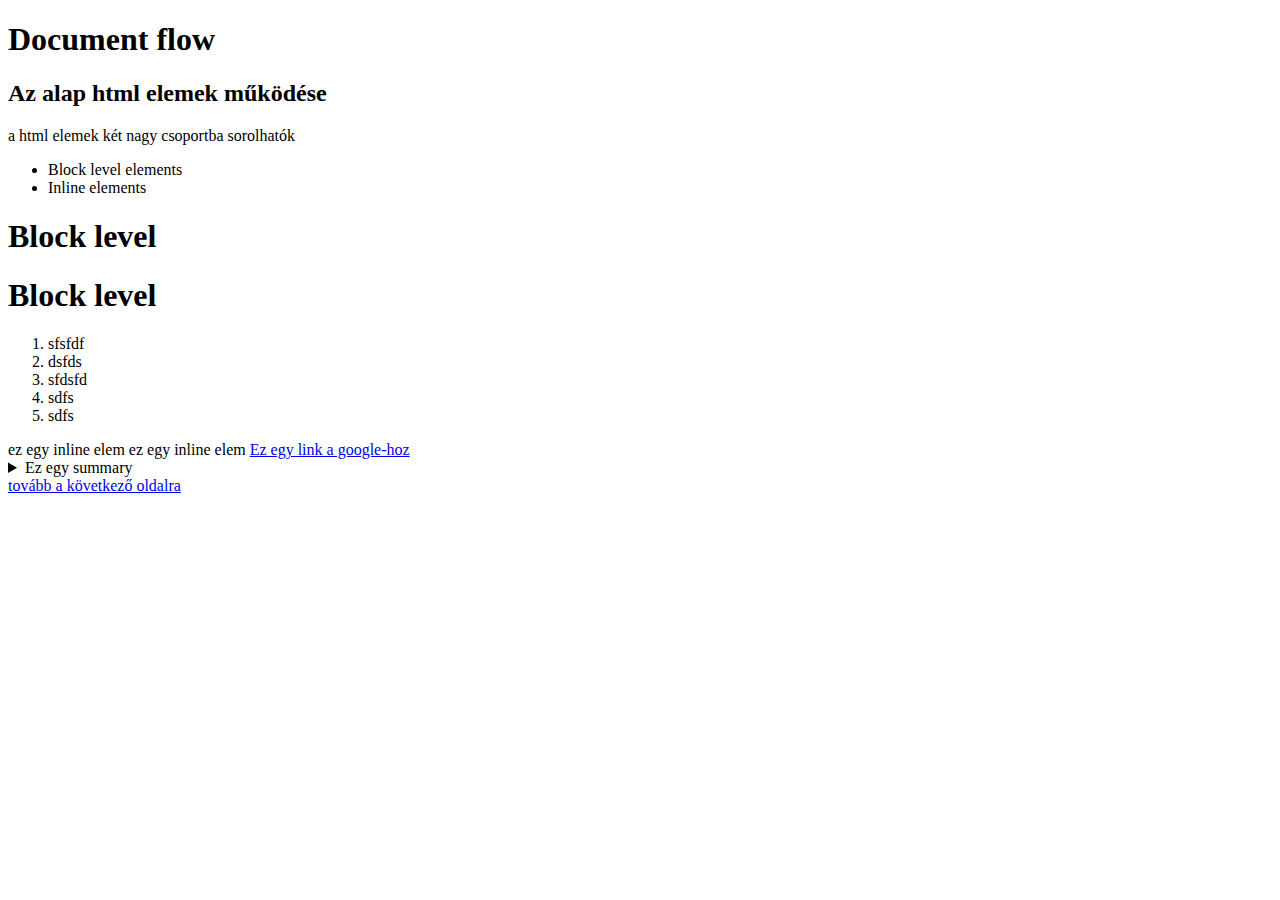
==== index.html @ cfd97486 "első file-ok hozzáadása" ====
<!DOCTYPE html>
<html lang="hu">
<head>
    <meta charset="UTF-8">
    <title>Document</title>
</head>
<body>
<header>
    <h1>Document flow</h1>
    <h2>Az alap html elemek működése</h2>
</header>
   
    
<main>
    <p>a html elemek két nagy csoportba sorolhatók</p>
    <ul>
        <li>Block level elements</li>
        <li>Inline elements</li>
    </ul>
    <h1>Block level</h1><h1>Block level</h1> <!--mindig új sorba kerülnek-->
    
    <section>
    <ol>
        <li>sfsfdf</li>
        <li>dsfds</li>
        <li>sfdsfd</li>
        <li>sdfs</li>
        <li>sdfs</li>
    </ol>
    </section>
    <span>ez egy inline elem</span>
    <span>ez egy inline elem</span>
    
    <a href="http://www.google.com">Ez egy link a google-hoz</a>
    <details>
        <summary>Ez egy summary</summary>
        <div>Lorem ipsum dolor sit amet, consectetur adipisicing elit. Debitis molestias maiores reiciendis neque, rem harum, excepturi consequuntur beatae labore! Expedita harum est atque, dignissimos, suscipit incidunt minima veritatis modi temporibus.</div>
        <div>Sapiente quisquam qui dolore non accusamus nisi maiores, eum fugiat! Rerum eaque, culpa adipisci, ad laudantium rem dolores molestiae ea ducimus dignissimos deserunt quaerat magni aperiam quam? Delectus, quas, sed.</div>
        <div>Velit praesentium commodi earum, dicta cum rem magnam cupiditate esse quibusdam vero iure ipsa eligendi enim laborum doloremque eveniet debitis quam iste eaque recusandae, inventore rerum corporis, quod sed. Cupiditate.</div>
        <div>Voluptatem quas corporis, culpa accusamus veniam quaerat deserunt quo a sunt, soluta pariatur minus, incidunt dolorum repudiandae ducimus nesciunt dolore reiciendis? Explicabo voluptatum, magnam error nisi quam animi debitis obcaecati?</div>
        <div>Reiciendis voluptate, sed ipsum accusantium eos aut magni ducimus enim explicabo. Molestiae facere cum voluptatibus nobis sint non facilis obcaecati sunt exercitationem maxime sed soluta recusandae, debitis, similique velit cupiditate.</div>
    </details>
    
    <a href="02_css_basics.html">tovább a következő oldalra</a>
    
</main>



</body>
</html>
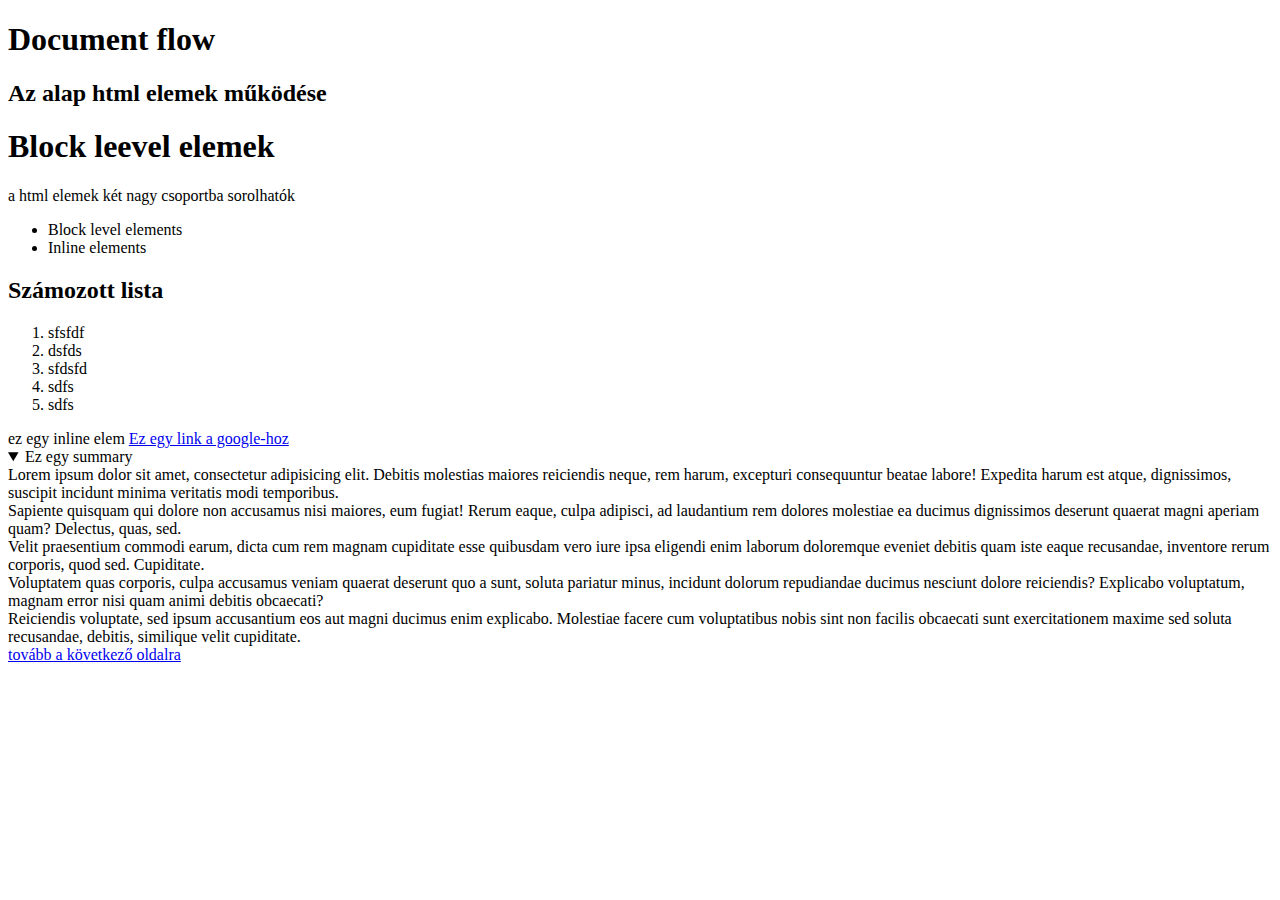
==== commit c75240fe: "css alapok: class,id" ====
--- a/index.html
+++ b/index.html
@@ -2,24 +2,23 @@
 <html lang="hu">
 <head>
     <meta charset="UTF-8">
-    <title>Document</title>
+    <meta name="keywords" content="számitógép vásárlás, befektetés">
+    <title>Home</title>
 </head>
 <body>
 <header>
     <h1>Document flow</h1>
     <h2>Az alap html elemek működése</h2>
-</header>
-   
-    
+</header>   
 <main>
+   <h1>Block leevel elemek</h1>
     <p>a html elemek két nagy csoportba sorolhatók</p>
     <ul>
         <li>Block level elements</li>
         <li>Inline elements</li>
     </ul>
-    <h1>Block level</h1><h1>Block level</h1> <!--mindig új sorba kerülnek-->
-    
     <section>
+    <h2>Számozott lista</h2>
     <ol>
         <li>sfsfdf</li>
         <li>dsfds</li>
@@ -29,10 +28,10 @@
     </ol>
     </section>
     <span>ez egy inline elem</span>
-    <span>ez egy inline elem</span>
+    
     
     <a href="http://www.google.com">Ez egy link a google-hoz</a>
-    <details>
+    <details open>
         <summary>Ez egy summary</summary>
         <div>Lorem ipsum dolor sit amet, consectetur adipisicing elit. Debitis molestias maiores reiciendis neque, rem harum, excepturi consequuntur beatae labore! Expedita harum est atque, dignissimos, suscipit incidunt minima veritatis modi temporibus.</div>
         <div>Sapiente quisquam qui dolore non accusamus nisi maiores, eum fugiat! Rerum eaque, culpa adipisci, ad laudantium rem dolores molestiae ea ducimus dignissimos deserunt quaerat magni aperiam quam? Delectus, quas, sed.</div>
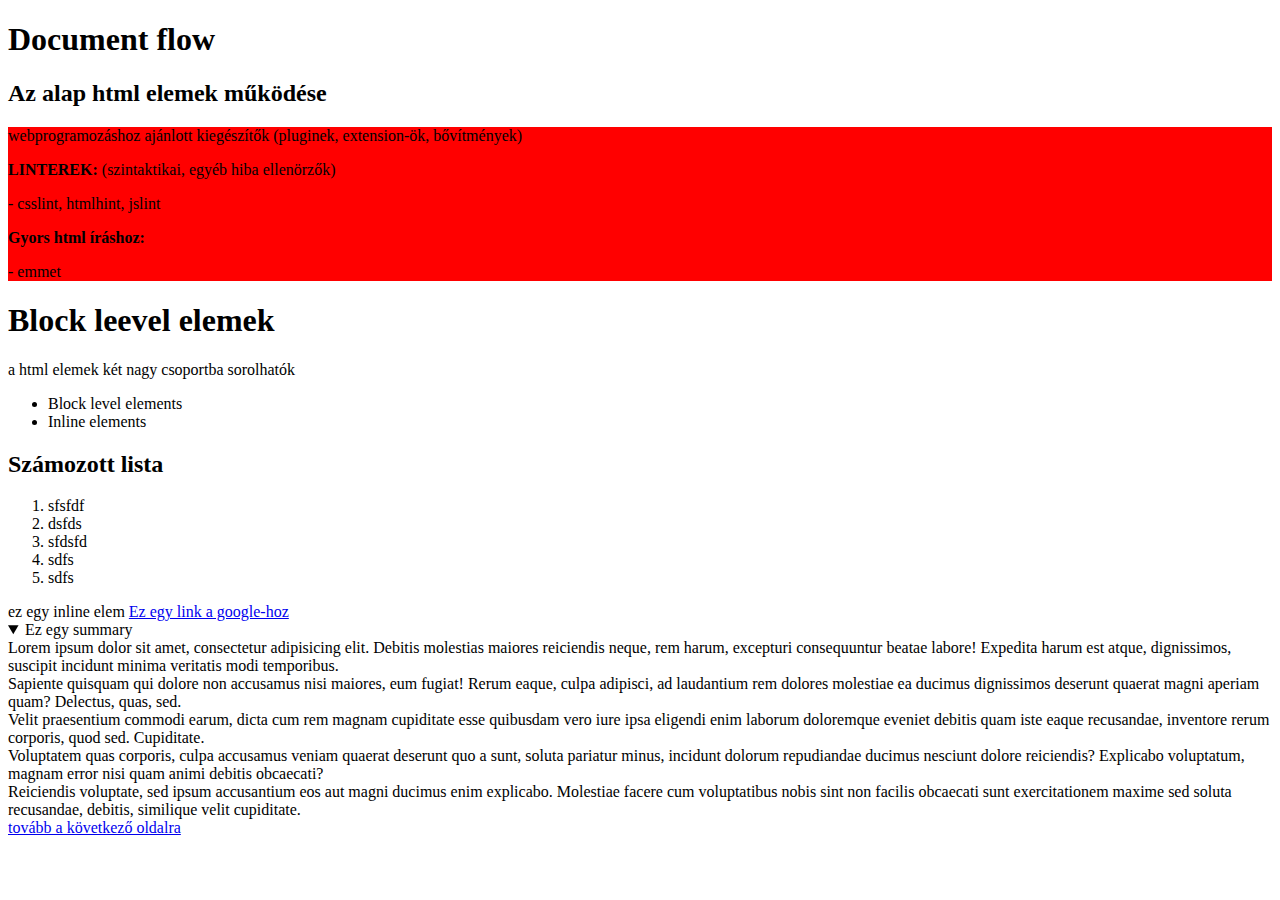
==== commit ffe736b8: "folyt.köv." ====
--- a/index.html
+++ b/index.html
@@ -7,9 +7,21 @@
 </head>
 <body>
 <header>
+   
     <h1>Document flow</h1>
     <h2>Az alap html elemek működése</h2>
-</header>   
+</header> 
+<section>
+<div style="background-color: red;">   
+     <p>webprogramozáshoz ajánlott kiegészítők (pluginek, extension-ök, bővítmények)</p>
+    <p><strong>LINTEREK:</strong> (szintaktikai, egyéb hiba ellenörzők)</p>
+     <p> - csslint, htmlhint, jslint</p>
+    <p><strong>Gyors html íráshoz:</strong></p>
+    <p>- emmet</p>
+</div>
+</section>   
+   
+  
 <main>
    <h1>Block leevel elemek</h1>
     <p>a html elemek két nagy csoportba sorolhatók</p>
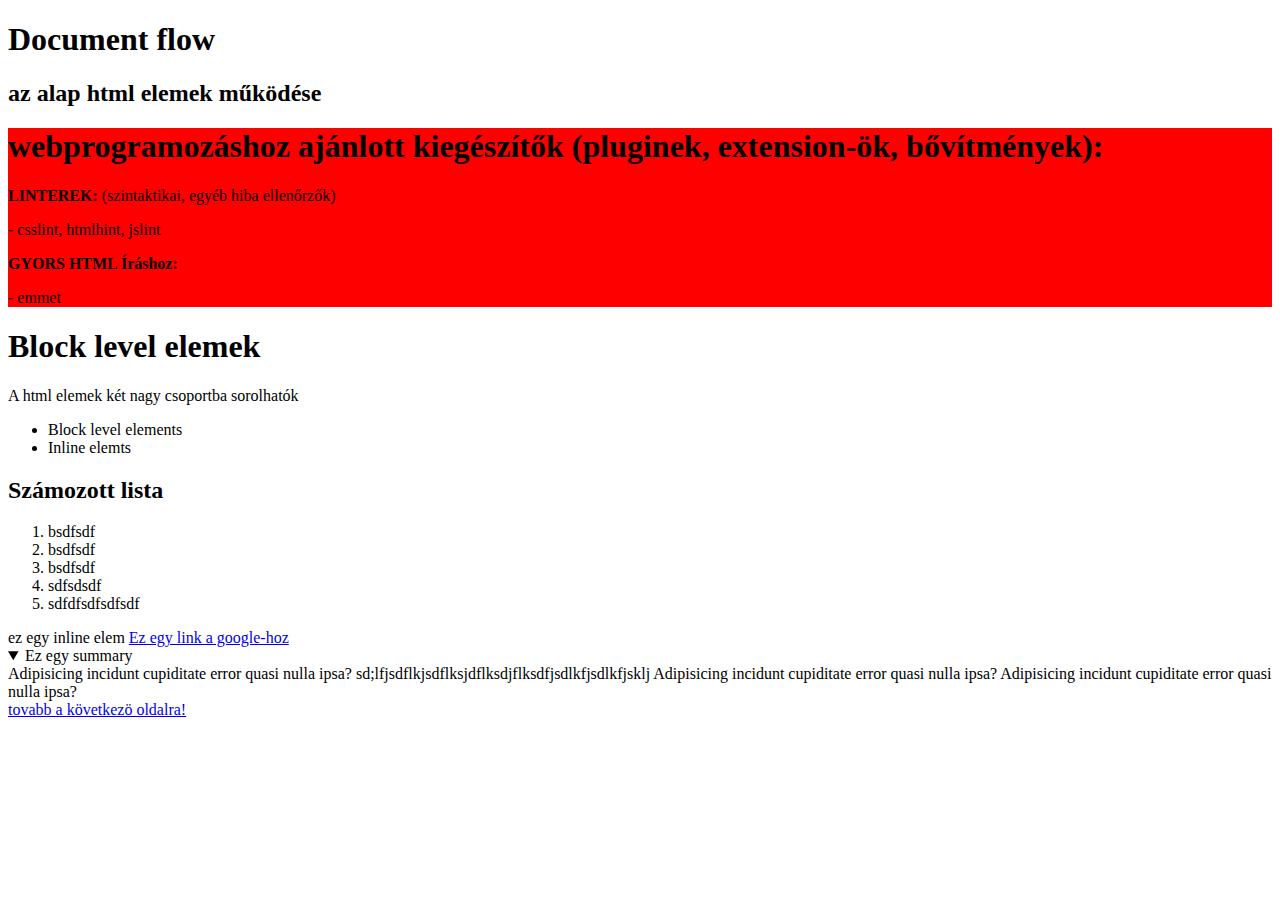
==== commit 26dc9394: "positioning" ====
--- a/index.html
+++ b/index.html
@@ -2,61 +2,56 @@
 <html lang="hu">
 <head>
     <meta charset="UTF-8">
-    <meta name="keywords" content="számitógép vásárlás, befektetés">
+    <meta name="keywords" content="számítógép vásárlás, befektetés ">
     <title>Home</title>
 </head>
 <body>
 <header>
-   
-    <h1>Document flow</h1>
-    <h2>Az alap html elemek működése</h2>
-</header> 
+  <h1>Document flow</h1>
+  <h2>az alap html elemek működése</h2>
+</header>
 <section>
-<div style="background-color: red;">   
-     <p>webprogramozáshoz ajánlott kiegészítők (pluginek, extension-ök, bővítmények)</p>
-    <p><strong>LINTEREK:</strong> (szintaktikai, egyéb hiba ellenörzők)</p>
-     <p> - csslint, htmlhint, jslint</p>
-    <p><strong>Gyors html íráshoz:</strong></p>
-    <p>- emmet</p>
+
+<div style="background-color: red;">
+  <h1> webprogramozáshoz ajánlott kiegészítők (pluginek, extension-ök, bővítmények): </h1>
+  <p> <strong>LINTEREK:</strong> (szintaktikai, egyéb hiba ellenőrzők) </p>
+  <p>   - csslint, htmlhint, jslint </p>
+  <p> <strong>GYORS HTML Íráshoz:</strong> </p>
+  <p>   - emmet </p>
 </div>
-</section>   
-   
-  
-<main>
-   <h1>Block leevel elemek</h1>
-    <p>a html elemek két nagy csoportba sorolhatók</p>
-    <ul>
-        <li>Block level elements</li>
-        <li>Inline elements</li>
-    </ul>
-    <section>
-    <h2>Számozott lista</h2>
-    <ol>
-        <li>sfsfdf</li>
-        <li>dsfds</li>
-        <li>sfdsfd</li>
-        <li>sdfs</li>
-        <li>sdfs</li>
-    </ol>
-    </section>
-    <span>ez egy inline elem</span>
-    
-    
-    <a href="http://www.google.com">Ez egy link a google-hoz</a>
-    <details open>
-        <summary>Ez egy summary</summary>
-        <div>Lorem ipsum dolor sit amet, consectetur adipisicing elit. Debitis molestias maiores reiciendis neque, rem harum, excepturi consequuntur beatae labore! Expedita harum est atque, dignissimos, suscipit incidunt minima veritatis modi temporibus.</div>
-        <div>Sapiente quisquam qui dolore non accusamus nisi maiores, eum fugiat! Rerum eaque, culpa adipisci, ad laudantium rem dolores molestiae ea ducimus dignissimos deserunt quaerat magni aperiam quam? Delectus, quas, sed.</div>
-        <div>Velit praesentium commodi earum, dicta cum rem magnam cupiditate esse quibusdam vero iure ipsa eligendi enim laborum doloremque eveniet debitis quam iste eaque recusandae, inventore rerum corporis, quod sed. Cupiditate.</div>
-        <div>Voluptatem quas corporis, culpa accusamus veniam quaerat deserunt quo a sunt, soluta pariatur minus, incidunt dolorum repudiandae ducimus nesciunt dolore reiciendis? Explicabo voluptatum, magnam error nisi quam animi debitis obcaecati?</div>
-        <div>Reiciendis voluptate, sed ipsum accusantium eos aut magni ducimus enim explicabo. Molestiae facere cum voluptatibus nobis sint non facilis obcaecati sunt exercitationem maxime sed soluta recusandae, debitis, similique velit cupiditate.</div>
-    </details>
-    
-    <a href="02_css_basics.html">tovább a következő oldalra</a>
-    
-</main>
+
+</section>
 
 
 
+<main>
+  <h1>Block level elemek</h1>
+  <!-- comment, ezt a böngésző nem értelmezi -->
+  <p>A html elemek két nagy csoportba sorolhatók</p>
+  <ul>
+    <li>Block level elements</li>
+    <li>Inline elemts</li>
+  </ul>
+  <section>
+    <h2>Számozott lista</h2>
+  <ol> <!-- emmetbe igy kell csinálni ol-t és 5 db LI-t tenni bele: ol>li*5 -->
+    <li>bsdfsdf</li>
+    <li>bsdfsdf</li>
+    <li>bsdfsdf</li>
+    <li>sdfsdsdf</li>
+    <li>sdfdfsdfsdfsdf</li>
+  </ol>
+  </section>
+  <span>ez egy inline elem</span>
+    <a href="http://www.google.com" target="_blank">Ez egy link a google-hoz</a>
+    <details open>
+      <summary>Ez egy summary</summary>
+        Adipisicing incidunt cupiditate error quasi nulla ipsa?
+        sd;lfjsdflkjsdflksjdflksdjflksdfjsdlkfjsdlkfjsklj
+        Adipisicing incidunt cupiditate error quasi nulla ipsa?
+        Adipisicing incidunt cupiditate error quasi nulla ipsa?
+    </details>
+    <a href="02_css_basics.html">tovabb a következö oldalra!</a>
+</main>
 </body>
 </html>